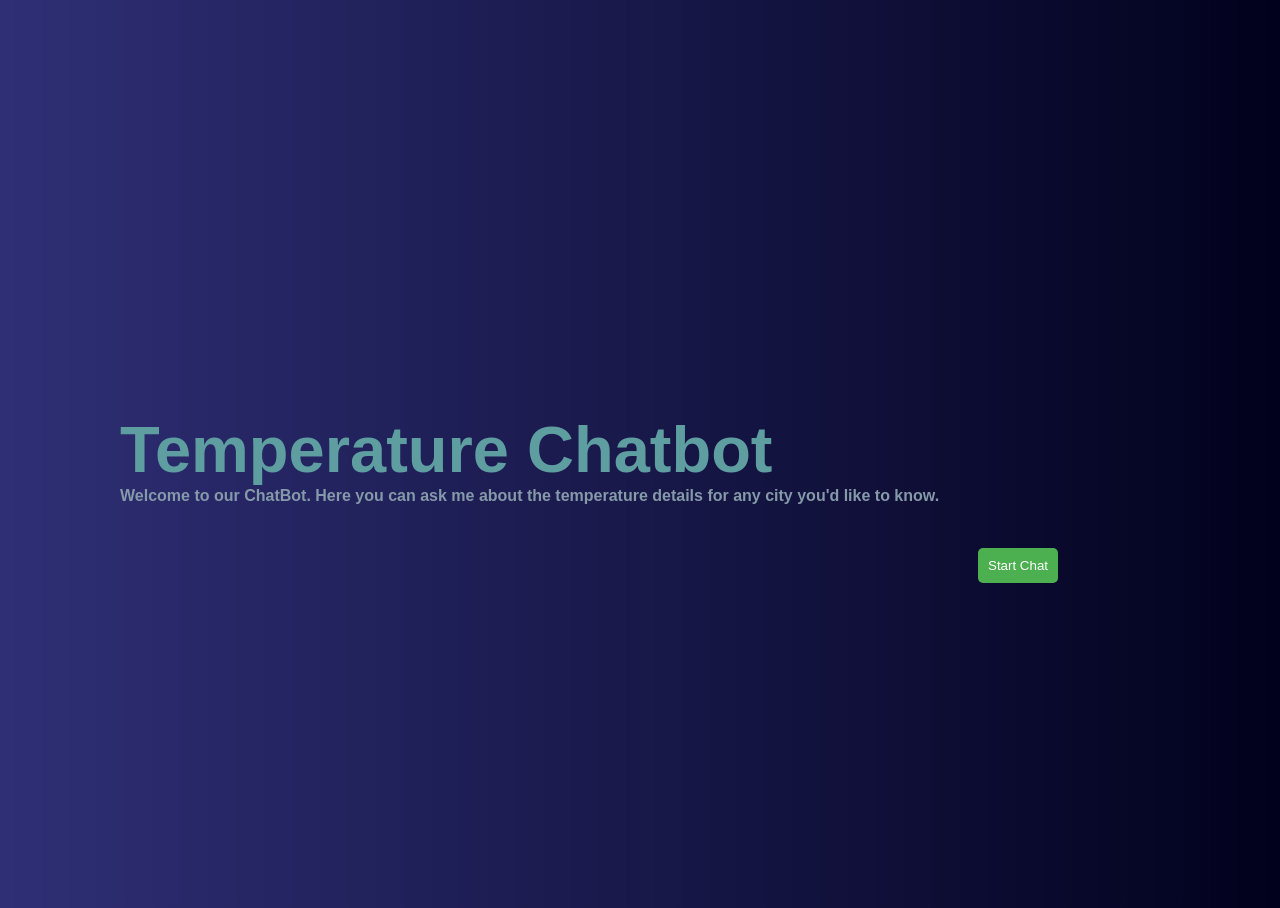
==== index.html @ 9ab4f5b7 "first commit" ====
<!DOCTYPE html>
<html lang="en">
<head>
    <meta charset="UTF-8">
    <meta http-equiv="X-UA-Compatible" content="IE=edge">
    <meta name="viewport" content="width=device-width, initial-scale=1.0">
    <title>Weather Chatbot</title>

    <!-- css file link -->
    <link rel="stylesheet" href="style.css">

    <!-- font awesome icon cdn-->
    <link rel="stylesheet" href="https://cdnjs.cloudflare.com/ajax/libs/font-awesome/4.7.0/css/font-awesome.min.css">
</head>
<body>
    <div class="parent">
        <div class="desc">
            <h1 class="text">Temperature Chatbot</h1>
            <p>Welcome to our ChatBot. Here you can ask me about the temperature details for any city you'd like to know. </p>
        </div>
        <div class="start-btn">
            <button class="start"> Start Chat </button>
        </div>
        <div class="background">
        </div>
    </div>
    <div id="test" class="botbody">
        <div class="child" id="chatbot">
            <div class="header">
                <div class="h-child">
                    <img src="chatbot (1).png" alt="avatar" id="avatar">
                    <div>
                        <span class="name">Chatbot</span>
                        <br>
                        <span class="online">online</span>
                    </div>
                </div>
                <div>
                    <button class="refBtn"><i class="fa fa-refresh"></i></button>
                </div>
            </div>

            <div class="container">
                <div class="chat-window">
                    <p class="automsg">Bot : What are you looking for?</p>
                    <p class="selectbtn weatherbtn">Weather</p>
                    <p class="selectbtn timebtn">Time</p>
                    <div class="botmsg">
                    
                </div>
                    <div class="messages"></div>
                    
                    <form>
                        <input type="text" class="input" placeholder="Type your message..." disabled>
                        <button type="submit">Send</button>
                    </form>
                </div>
            </div>
            <div class="footer">
                <span>Made by Varun</span>
            </div>
        </div>
    </div>

    <!-- js file  -->
    <script src="script.js"></script>
</body>
</html>
---- style.css ----
html,body{
    height: 100%;
}
body{
    overflow: hidden;
    font-family: 'Segoe UI', Tahoma, Geneva, Verdana, sans-serif;
    background: linear-gradient(90deg, rgba(1,1,88,0.82),rgb(1,1,29));
    transition: 1s all ease-in-out;
}

.desc p{
    color: rgb(133,153,168);
    margin: 0;
    font-weight: 600;
}
.text{
    font-size: 65px;
    font-weight: 800;
    color: cadetblue;
    margin: 0;
}
.parent{
    position: relative;
    height: 100%;
    padding: 0 7rem;
    display: flex;
    justify-content: space-between;
    align-items: center;
}

.bot-img{
    width: 20rem;
    height: 20rem;
}
.child{
    box-shadow: 0 0 2px salmon;
    border-radius: 15px;
    height: 30rem;
    width: 16rem;
    margin: auto;
    background: white;
}
.header img{
    width: 35px;
    height: 35px;
    border-radius: 50%;
    margin: 0 0.5rem;
    border: 1px solid rgb(231,231,231);
    padding: 5px;
}
.header{
    position: absolute;
    top: 0;
    display: flex;
    align-items: center;
    border-bottom: 1px solid whitesmoke;
    background: white;
    width: 16rem;
    padding: 5px 0;
    border-top-right-radius: 15px;
    border-top-left-radius: 15px;
    z-index: 1;
    box-shadow: 0 0 2px rgb(175,175,175);
}
.h-child{
    display: flex;
    align-items: center;
}
.header span{
    font-size: 13px;
    margin: 0;
    padding: 0;
}
.refBtn{
    position: absolute;
    bottom: 1rem;
    right: 1rem;
    background: none;
    border: none;
    border-radius: 50%;
    color: indianred;
    font-size: 18px;
    cursor: pointer;
}
.name{
    font-weight: 600;
}
.footer{
    position: absolute;
    bottom: 0;
    width: 16rem;
    background: white;
    border-bottom-left-radius: 15px;
    border-bottom-right-radius: 15px;
    color: indianred;
    padding: 15px 0;
    text-align: center;
    font-size: 14px;
    box-shadow: 0 0 3px rgb(153,153,153);
}


.test{
    text-align: right;
    margin: 20px 0;
}
.rep{
    background: rgb(253,243,224);
    color: lightslategray;
    padding: 5px 15px;
    border-top-right-radius: 15px;
    border-bottom-left-radius: 15px;
    border-top-left-radius: 15px;
    font-size: 14px;
    box-shadow: 0 0 5px rgb(211,211,211);
}


.container {
    /* max-height: 380px; */
	max-width: 600px;
    overflow: hidden;
	margin: 0 auto;
  position: absolute;
  bottom: 50px;
width: 16rem;
}

.chat-window {
    overflow: scroll;
	background-color: #eee;
	border-radius: 5px;
	padding: 10px;
    max-height: 355px;
}

.messages {
	margin-bottom: 10px;
}

form {
	display: flex;
	align-items: center;
}

input[type="text"] {
	flex: 1;
	padding: 5px;
	margin-right: 10px;
	border-radius: 5px;
	border: none;
}

button {
	background-color: #4CAF50;
	color: white;
	padding: 10px;
	border: none;
	border-radius: 5px;
	cursor: pointer;
}
.botbody{
    /* display: none; */
    transform: translateY(130%);
    opacity: 0;
    transition: all 0.7s ease-in-out;
    position: fixed;
    top: 4rem;
    right: 8rem;
    /* display: none; */
}
.online{
color:lawngreen
}

.background {
    background: linear-gradient(90deg, rgba(2,0,36,1) 0%, rgba(90,121,167,1) 56%, rgba(0,212,255,1) 100%);
}
.messages div{
    background-color: rgb(202, 197, 197);
    padding: 2px 5px;
border-radius: 10px;
margin: 5px 0px;

}
/* .messages div:nth-child(even){
    background-color: rgb(195, 195, 255);
    padding: 2px 5px;
    border-radius: 10px;
} */

.container .automsg {
    background-color: rgb(202, 197, 197);
    padding: 2px 5px;
    border-radius: 10px;
    margin: 5px 0px 10px 0px;
}
.chat-window .selectbtn{
    padding: 4px;
    position: relative;
    left: 40px;
    text-align: center;
    background-color: aliceblue;
    color: black;
    border-radius: 10px;
    width: 50%;
    margin: 5px 0px;
    display: inline;
    border: 1.5px solid black;
}
.weatherbtn{
    margin-right: 10px;
}
.timebtn{
    margin-left: 10px;
}

.chat-window .selectbtn:hover{
    background-color: rgb(203, 215, 225);
    cursor: pointer;
}


.start-btn{
    position: absolute;
    top: 540px;
    left: 970px;
}

.show{
    transform: translateX(0);
    opacity: 1;
}
.hide{
    display: none;
}

.yesBtn{
    position: relative;
    left: 40px;
    text-align: center;
    background-color: aliceblue;
    color: black;
    border-radius: 10px;
    width: 50%;
    margin: 5px 0px;
    display: inline;
    border: 1.5px solid black;
    cursor: pointer;
    padding: 4px 10px;
    top : 5px;
}
.noBtn{
    top: 5px;
    position: relative;
    padding :4px 10px;
    left: 80px;
    text-align: center;
    background-color: aliceblue;
    color: black;
    border-radius: 10px;
    width: 50%;
    margin: 5px 0px;
    display: inline;
    cursor: pointer;
    border: 1.5px solid black;
    
}
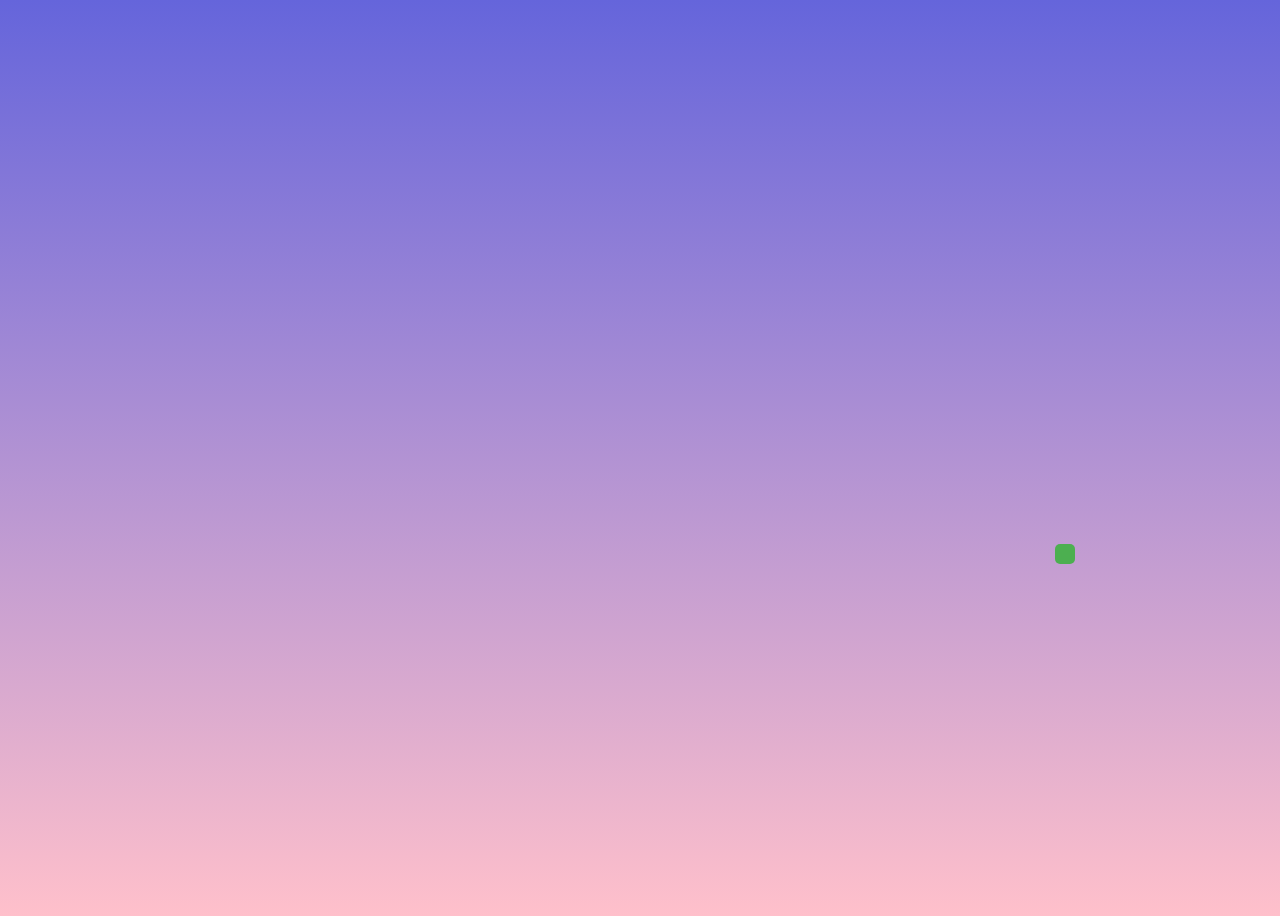
==== commit 7c67fdb3: "second commit" ====
--- a/index.html
+++ b/index.html
@@ -5,31 +5,23 @@
     <meta http-equiv="X-UA-Compatible" content="IE=edge">
     <meta name="viewport" content="width=device-width, initial-scale=1.0">
     <title>Weather Chatbot</title>
-
-    <!-- css file link -->
     <link rel="stylesheet" href="style.css">
-
-    <!-- font awesome icon cdn-->
     <link rel="stylesheet" href="https://cdnjs.cloudflare.com/ajax/libs/font-awesome/4.7.0/css/font-awesome.min.css">
 </head>
 <body>
-    <div class="parent">
+    <!-- <div class="parent">
         <div class="desc">
             <h1 class="text">Temperature Chatbot</h1>
             <p>Welcome to our ChatBot. Here you can ask me about the temperature details for any city you'd like to know. </p>
         </div>
-        <div class="start-btn">
-            <button class="start"> Start Chat </button>
-        </div>
-        <div class="background">
-        </div>
-    </div>
+    </div> -->
+    <div class="botcontainer">
     <div id="test" class="botbody">
         <div class="child" id="chatbot">
             <div class="header">
                 <div class="h-child">
                     <img src="chatbot (1).png" alt="avatar" id="avatar">
-                    <div>
+                    <div class="status">
                         <span class="name">Chatbot</span>
                         <br>
                         <span class="online">online</span>
@@ -61,6 +53,11 @@
             </div>
         </div>
     </div>
+    <div class="start-btn">
+        <button class="start"></button>
+        <span class="tooltiptext">Click me!!</span>
+    </div>
+    </div>
 
     <!-- js file  -->
     <script src="script.js"></script>
--- a/style.css
+++ b/style.css
@@ -1,11 +1,10 @@
-html,body{
-    height: 100%;
-}
+
 body{
     overflow: hidden;
     font-family: 'Segoe UI', Tahoma, Geneva, Verdana, sans-serif;
-    background: linear-gradient(90deg, rgba(1,1,88,0.82),rgb(1,1,29));
-    transition: 1s all ease-in-out;
+    height: 100vh;
+    width: 100%;
+    background: linear-gradient( rgb(101, 101, 219) , pink);
 }
 
 .desc p{
@@ -22,21 +21,21 @@
 .parent{
     position: relative;
     height: 100%;
-    padding: 0 7rem;
+    padding: 0 112px;
     display: flex;
     justify-content: space-between;
     align-items: center;
 }
 
 .bot-img{
-    width: 20rem;
-    height: 20rem;
+    width: 320px;
+    height: 320px;
 }
 .child{
     box-shadow: 0 0 2px salmon;
     border-radius: 15px;
-    height: 30rem;
-    width: 16rem;
+    height: 480px;
+    width: 256px;
     margin: auto;
     background: white;
 }
@@ -44,7 +43,7 @@
     width: 35px;
     height: 35px;
     border-radius: 50%;
-    margin: 0 0.5rem;
+    margin: 0 8rem;
     border: 1px solid rgb(231,231,231);
     padding: 5px;
 }
@@ -55,7 +54,7 @@
     align-items: center;
     border-bottom: 1px solid whitesmoke;
     background: white;
-    width: 16rem;
+    width: 256px;
     padding: 5px 0;
     border-top-right-radius: 15px;
     border-top-left-radius: 15px;
@@ -66,6 +65,10 @@
     display: flex;
     align-items: center;
 }
+.status{
+    position: absolute;
+    padding-left: 10px;
+}
 .header span{
     font-size: 13px;
     margin: 0;
@@ -73,8 +76,8 @@
 }
 .refBtn{
     position: absolute;
-    bottom: 1rem;
-    right: 1rem;
+    bottom: 16px;
+    right: 16px;
     background: none;
     border: none;
     border-radius: 50%;
@@ -88,7 +91,7 @@
 .footer{
     position: absolute;
     bottom: 0;
-    width: 16rem;
+    width: 256px;
     background: white;
     border-bottom-left-radius: 15px;
     border-bottom-right-radius: 15px;
@@ -123,7 +126,7 @@
 	margin: 0 auto;
   position: absolute;
   bottom: 50px;
-width: 16rem;
+width: 256px;
 }
 
 .chat-window {
@@ -133,6 +136,9 @@
 	padding: 10px;
     max-height: 355px;
 }
+.chat-window::-webkit-scrollbar { 
+    display: none;  /* Safari and Chrome */
+  }
 
 .messages {
 	margin-bottom: 10px;
@@ -165,17 +171,14 @@
     opacity: 0;
     transition: all 0.7s ease-in-out;
     position: fixed;
-    top: 4rem;
-    right: 8rem;
+    top: 64px;
+    right: 128px;
     /* display: none; */
 }
 .online{
 color:lawngreen
 }
 
-.background {
-    background: linear-gradient(90deg, rgba(2,0,36,1) 0%, rgba(90,121,167,1) 56%, rgba(0,212,255,1) 100%);
-}
 .messages div{
     background-color: rgb(202, 197, 197);
     padding: 2px 5px;
@@ -222,11 +225,18 @@
 
 
 .start-btn{
-    position: absolute;
+    position: fixed;
     top: 540px;
-    left: 970px;
-}
-
+    right: 130px;
+}
+.tooltiptext{
+    visibility: hidden;
+    position: relative;
+    top: 5px;
+}
+.start-btn:hover .tooltiptext {
+    visibility: visible;
+  }
 .show{
     transform: translateX(0);
     opacity: 1;
@@ -266,3 +276,49 @@
     border: 1.5px solid black;
     
 }
+@media screen and (max-width: 1200px){
+    .child{
+        width: 600px;
+        height: 800px;
+    }
+    .header{
+        width: 600px;
+    }
+    .container{
+        width: 600px;
+    }
+    .footer{
+        width: 600px;
+    }
+    .start-btn{
+        top: 825px;
+        right: 150px;
+    }.tooltiptext{
+        display: none;
+    }
+}
+
+@media screen and (max-width: 500px){
+        .child{
+            position: relative;
+            left: 100px;
+            width: 350px !important;
+            height: 500px;
+        }
+        .header{
+            width: 350px !important;
+        }
+        .container{
+            width: 350px !important;
+        }
+        .footer{
+            width: 350px !important;
+        }
+        .start-btn{
+            top: 525px;
+            right: 45px;
+        }
+        .tooltiptext{
+            display: none;
+        }
+}
